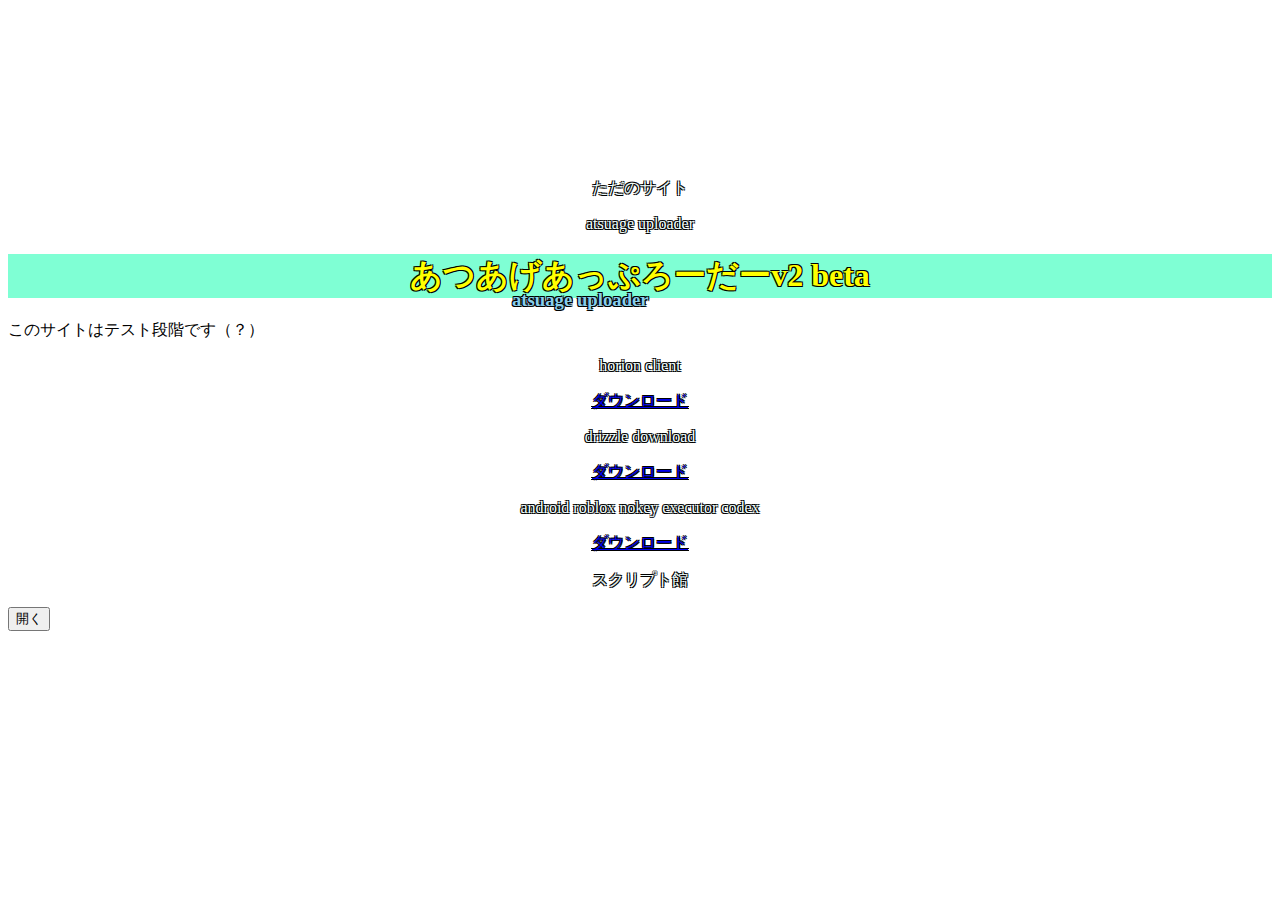
==== index.html @ ebbd5b97 "すくうううう" ====
<!DOCTYPE html>
<html lang="ja">
<head>
    <meta charset="utf-8">
    <title>あつあげあっぷろーだーv2</title>
    <link rel="icon" href="href/favicon.ico">
    <link rel="apple-touch-icon" href="href/apple-touch-icon.png" sizes="180x180">
    <div class ="visual">
        <video id="video" poster="img/bokeh_-_33933 (540p).mp4" webkit-playsinline playsinline muted autoplay loop>
        <source src="img/bokeh_-_33933 (540p).mp4" type="video/mp4">
        </video>
        <div class="coverTop">
        </div>
        <h3 style="position: absolute;top: 30%;left: 40%;">atsuage uploader</h3>
      </div
      <div class ="mainContents">
        <p>ただのサイト</p>
      </div>
        <style>
        body {
            background: #ffffff;
        }

        p {
            color: black;
        }

        h1 {
            color: greenyellow
        }

        h1 {
            text-shadow: 1px 1px 0 #000,1px -1px 0 #000,-1px 1px 0 #000,-1px -1px 0 #000;
            color: yellow;
        }
        h3 {
            text-shadow: 1px 1px 0 #000,1px -1px 0 #000,-1px 1px 0 #000,-1px -1px 0 #000;
            color: skyblue;
        }

        p {
            text-align: center
        }

        p {
            text-shadow: 1px 1px 0 #000,1px -1px 0 #000,-1px 1px 0 #000,-1px -1px 0 #000;
            color: azure;
        }

        h1 {
            text-align: center
        }

        h2 {
            text-align: center
        }

        h1 {
            background-color: aquamarine;
        }
    </style>
</head>
<body>
    <p>atsuage uploader<p>
        <h1>あつあげあっぷろーだーv2 beta</h1>
        <div class=”box”>このサイトはテスト段階です（？）</div>
    <p> horion client<p>
    <p><a href="img/HorionInjector.exe" download="horion.exe">ダウンロード</a></p>
    <p>drizzle download<p>
    <p><a href="img/drizzle beta v2.04.dll" download="drizzle.dll">ダウンロード</a></p>
    <p>android roblox nokey executor codex<p>
    <a href="https://codex.lol">ダウンロード</a>
 <p>スクリプト館</p>
 <button onclick="location.href='sample.html'">開く</button>
</body>
</html>
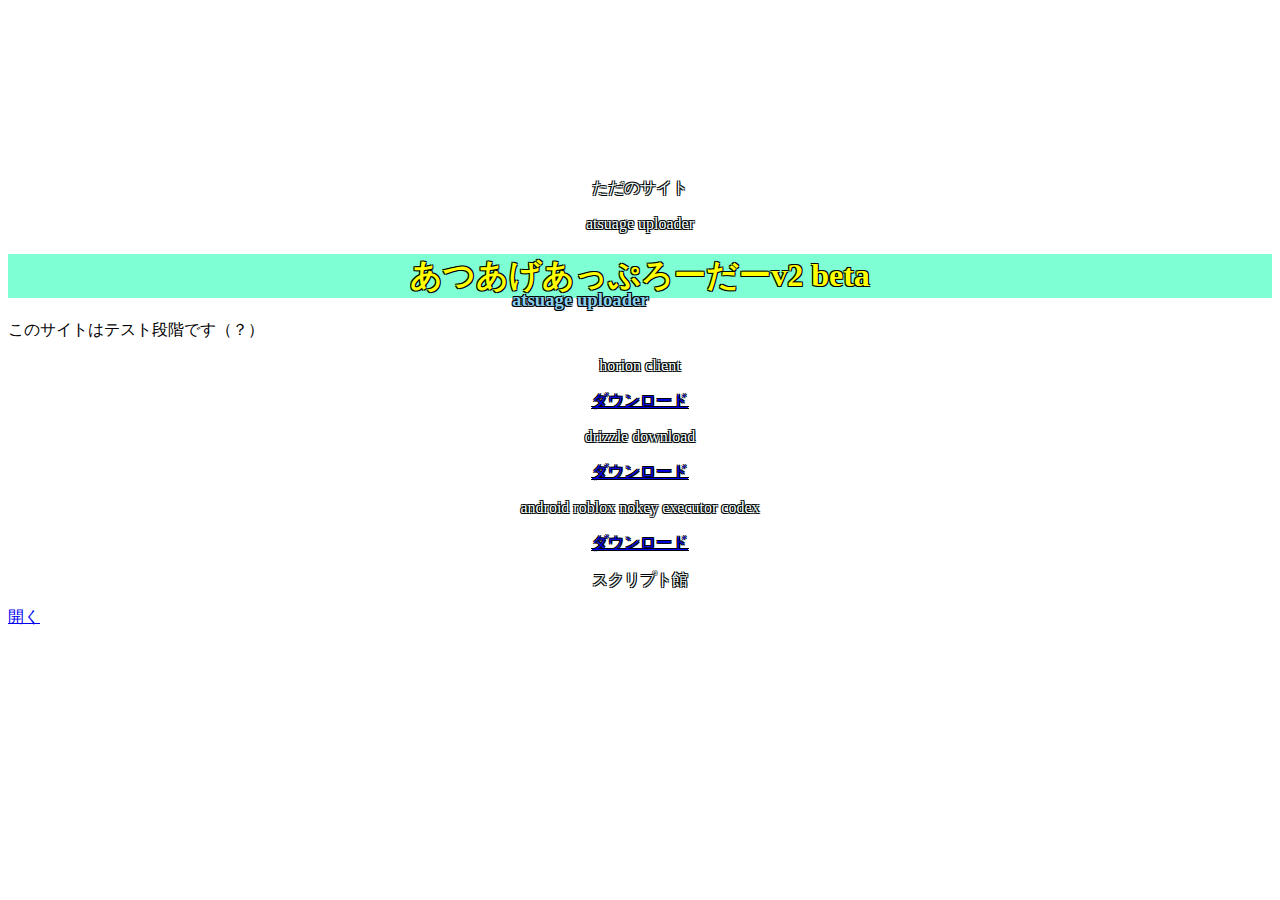
==== commit 1098dd68: "ds" ====
--- a/index.html
+++ b/index.html
@@ -71,6 +71,6 @@
     <p>android roblox nokey executor codex<p>
     <a href="https://codex.lol">ダウンロード</a>
  <p>スクリプト館</p>
- <button onclick="location.href='sample.html'">開く</button>
+ <a href="img/index script.html">開く</a>
 </body>
 </html>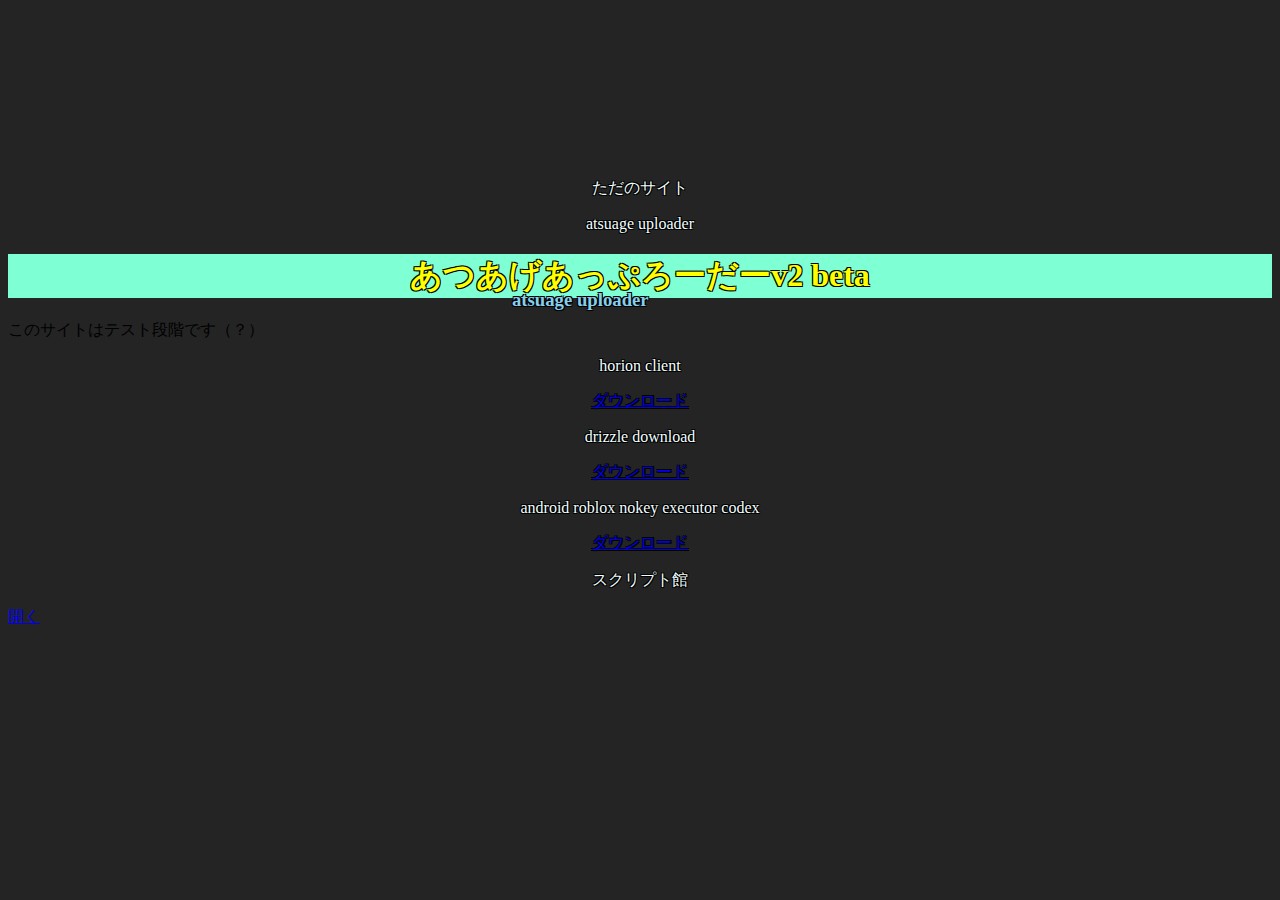
==== commit c377a627: "dark theme add" ====
--- a/index.html
+++ b/index.html
@@ -2,8 +2,8 @@
 <html lang="ja">
 <head>
     <meta charset="utf-8">
-    <title>あつあげあっぷろーだーv2</title>
-    <link rel="icon" href="href/favicon.ico">
+    <title>環境の未来</title
+    <link rel="icon" href="img/favicon.ico">
     <link rel="apple-touch-icon" href="href/apple-touch-icon.png" sizes="180x180">
     <div class ="visual">
         <video id="video" poster="img/bokeh_-_33933 (540p).mp4" webkit-playsinline playsinline muted autoplay loop>
@@ -18,7 +18,7 @@
       </div>
         <style>
         body {
-            background: #ffffff;
+            background: #242424;
         }
 
         p {
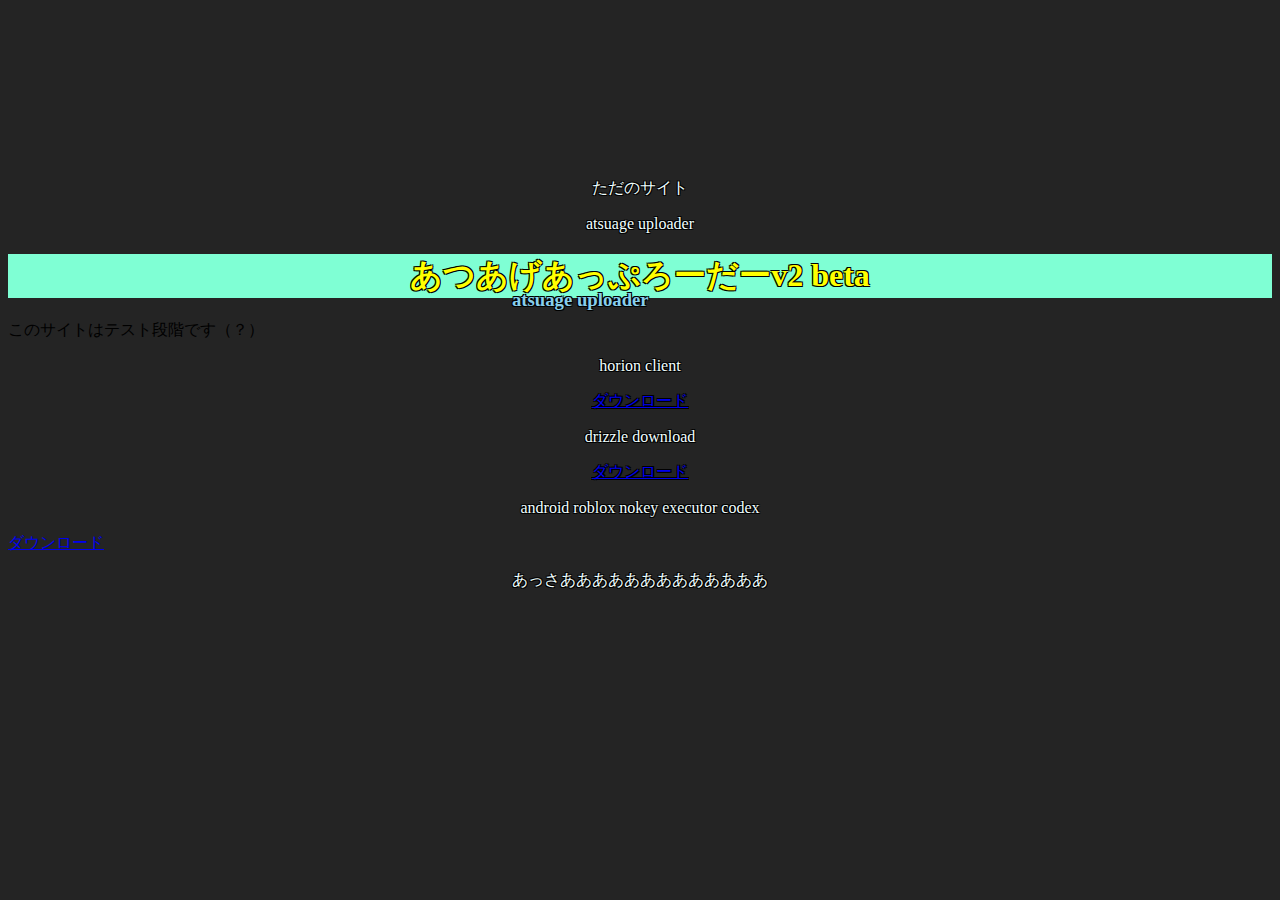
==== commit 72a2ada7: "ｙｔｒ" ====
--- a/index.html
+++ b/index.html
@@ -3,7 +3,7 @@
 <head>
     <meta charset="utf-8">
     <title>環境の未来</title
-    <link rel="icon" href="img/favicon.ico">
+        <link rel="icon" href="img/favicon.ico" id="favicon">
     <link rel="apple-touch-icon" href="href/apple-touch-icon.png" sizes="180x180">
     <div class ="visual">
         <video id="video" poster="img/bokeh_-_33933 (540p).mp4" webkit-playsinline playsinline muted autoplay loop>
@@ -61,16 +61,15 @@
     </style>
 </head>
 <body>
-    <p>atsuage uploader<p>
+    <p>atsuage uploader</p>
         <h1>あつあげあっぷろーだーv2 beta</h1>
         <div class=”box”>このサイトはテスト段階です（？）</div>
-    <p> horion client<p>
+    <p> horion client</p>
     <p><a href="img/HorionInjector.exe" download="horion.exe">ダウンロード</a></p>
-    <p>drizzle download<p>
+    <p>drizzle download</p>
     <p><a href="img/drizzle beta v2.04.dll" download="drizzle.dll">ダウンロード</a></p>
-    <p>android roblox nokey executor codex<p>
+    <p>android roblox nokey executor codex</p>
     <a href="https://codex.lol">ダウンロード</a>
- <p>スクリプト館</p>
- <a href="img/index script.html">開く</a>
+    <p>あっさあああああああああああああ</p>
 </body>
 </html>